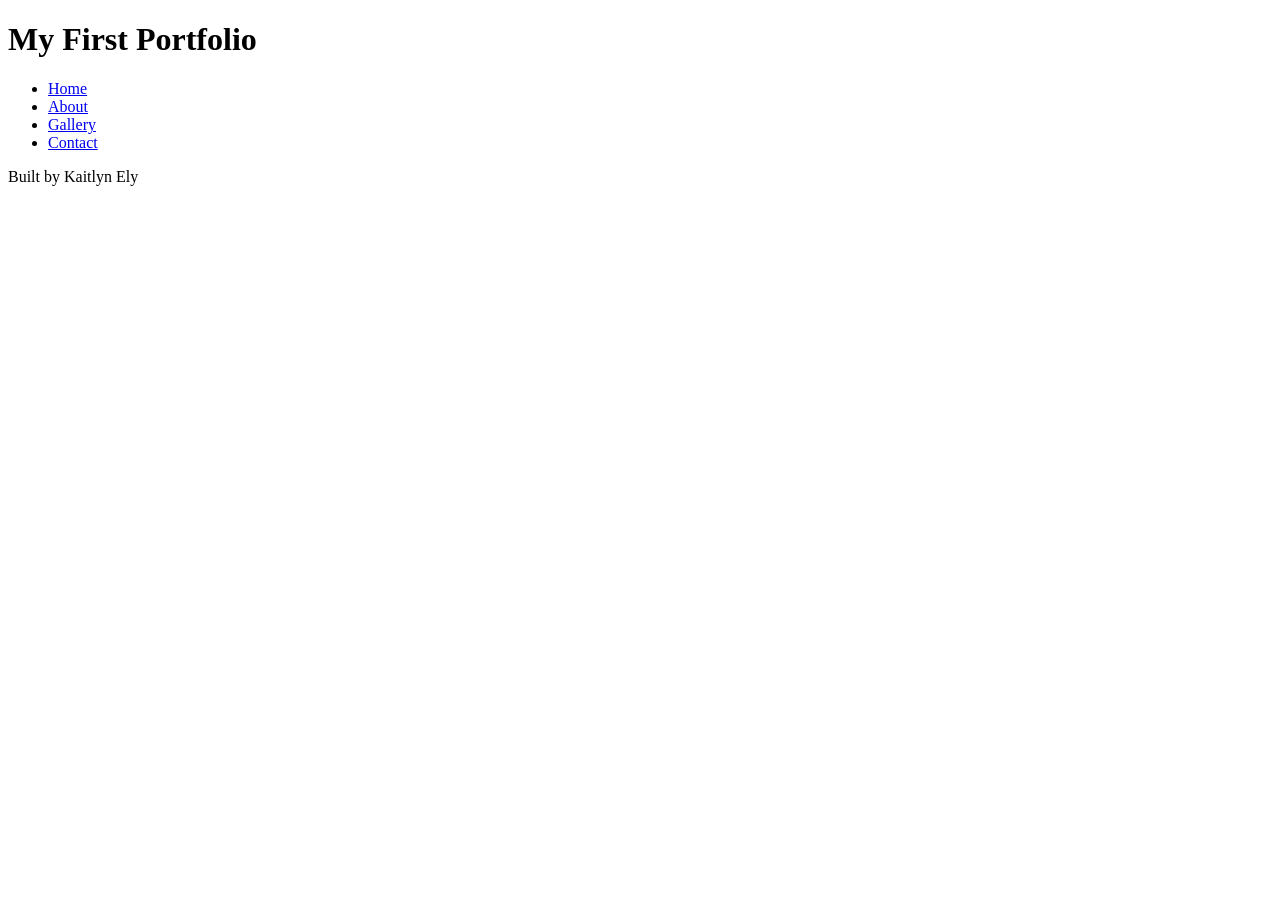
==== index.html @ 7949f0f1 "html basics Necessary content for the code-along" ====
<!DOCTYPE html>
<html lang="en">
<head>
    <meta charset="UTF-8">
    <meta name="viewport" content="width=device-width, initial-scale=1.0">
    <title>Kaitlyn's Portfolio</title>
</head>
<body>
    <header>
        <h1>My First Portfolio</h1>
    </header>
    <nav>
        <ul>
            <li><a href="index.html">Home</a></li>
            <li><a href="about.html">About</a></li>
            <li><a href="gallery.html">Gallery</a></li>
            <li><a href="contact.html">Contact</a></li>
        </ul>
    </nav>
    <main>
        
    </main>
    <footer>
        <p>Built by Kaitlyn Ely</p></footer>
</body>
</html>
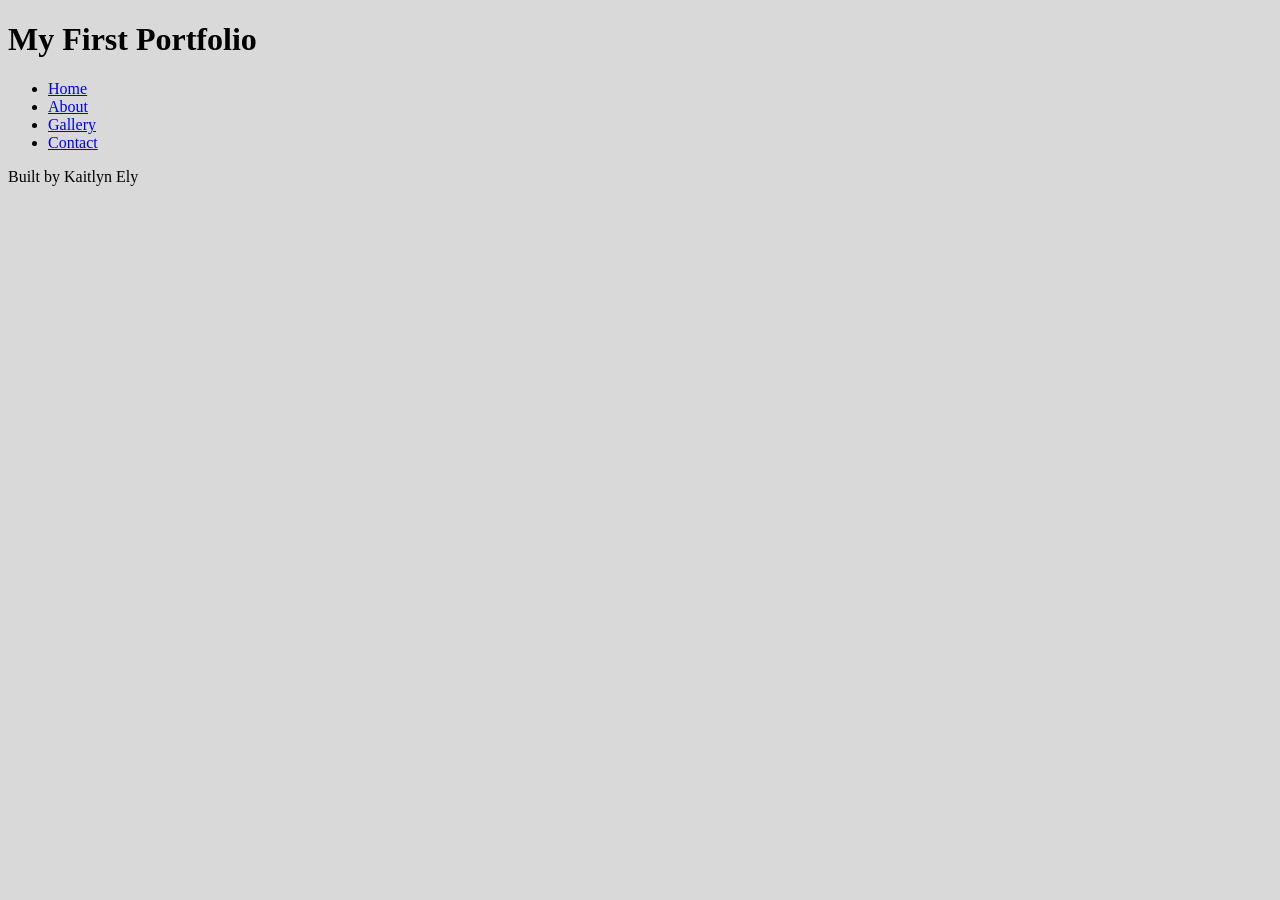
==== commit 4d0f5ae2: "Wrote documentation in README and linked style sheet to each page" ====
--- a/index.html
+++ b/index.html
@@ -3,6 +3,7 @@
 <head>
     <meta charset="UTF-8">
     <meta name="viewport" content="width=device-width, initial-scale=1.0">
+    <link rel="stylesheet" href="styles.css">
     <title>Kaitlyn's Portfolio</title>
 </head>
 <body>
@@ -18,7 +19,7 @@
         </ul>
     </nav>
     <main>
-        
+
     </main>
     <footer>
         <p>Built by Kaitlyn Ely</p></footer>
--- a/styles.css
+++ b/styles.css
@@ -0,0 +1,15 @@
+/* CSS by Kaitlyn Ely */
+
+/* Color Palette
+Dark blue = #021859
+Bright yellow = #F2E205
+Pale yellow = #F2EA79
+Light gray = #D9D9D9
+Slate = #262626
+
+*/
+
+/* Global Style (Mobile First) */
+body{
+    background-color:#D9D9D9;
+}
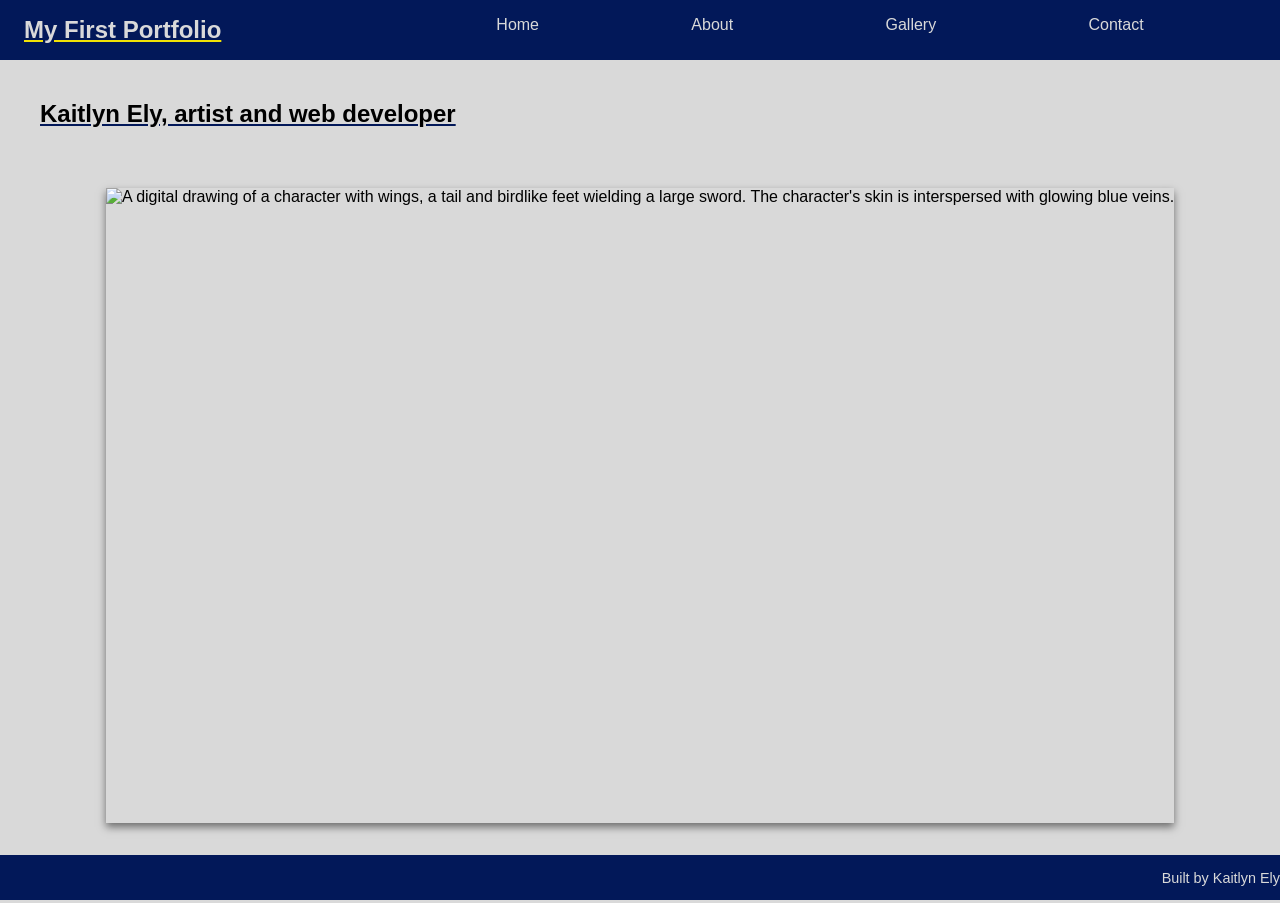
==== commit 1ce0463f: "Site Content Added in Addition to CSS styling" ====
--- a/index.html
+++ b/index.html
@@ -19,7 +19,21 @@
         </ul>
     </nav>
     <main>
-
+        <section>
+            <h2>Kaitlyn Ely, artist and web developer</h2>
+            <!-- CSS Carousel-->
+            <ul class="carousel">
+                <li data-accName="Image 1">
+                    <img src="https://f2.toyhou.se/file/f2-toyhou-se/images/115534041_Ty8NlSe3RuAixop.png" alt="A digital drawing of a character with wings, a tail and birdlike feet wielding a large sword. The character's skin is interspersed with glowing blue veins.">
+                </li>
+                <li data-accName="Image 2">
+                    <img src="https://f2.toyhou.se/file/f2-toyhou-se/images/101680255_fV4QBQcAFMwLPMg.png" alt="A digital painting of a robotic dog whose ears and neck are pink and fluffy and whose body is made of wires.">
+                </li>
+                <li data-accName="Image 3">
+                    <img src="https://f2.toyhou.se/file/f2-toyhou-se/images/84844219_mlQlXcPngc51212.png" alt="A digital illustration of two dogs stylized to look like pencil and watercolor on aged parchment. The dog on the left is smaller and brown, while the dog on the right is larger and wears a golden collar.">
+                </li>
+            </ul>
+        </section>
     </main>
     <footer>
         <p>Built by Kaitlyn Ely</p></footer>
--- a/styles.css
+++ b/styles.css
@@ -12,4 +12,199 @@
 /* Global Style (Mobile First) */
 body{
     background-color:#D9D9D9;
+    display:grid;
+    grid-template-columns:1fr;
+    margin: 0;
+    font-family: tahoma, sans-serif;
+}
+
+header{
+    background-color:#021859;
+}
+
+h1{
+    color:#D9D9D9;
+    text-decoration: underline;
+    text-decoration-color:#F2E205;
+    padding-left: 1em;
+    font-size: 1.5em;
+    text-align: center;
+}
+
+nav{
+    background-color:#021859;
+}
+
+nav ul{
+    display: flex;
+    flex-wrap: wrap;
+    margin:0;
+    justify-content:space-evenly;
+}
+
+nav ul li{
+    list-style-type: none;
+    padding: 1em;
+    font-size:1em;
+}
+
+nav ul li a{
+    color: #D9D9D9;
+    text-decoration: none;
+}
+nav ul li a:hover{
+    color: #F2EA79;
+    text-decoration: underline;
+    text-decoration-color: #F2E205;
+}
+
+h2{
+    text-decoration: underline;
+    text-decoration-color:#021859;
+}
+
+section{
+    margin: 1em;
+}
+
+p{
+    text-indent: 1em;
+}
+
+/* Image Carousel */
+.carousel{
+    width: 85vw;
+    height: 400px;
+    padding: 20px;
+    display: flex;
+    gap: 4vw;
+    margin: auto;
+}
+
+.carousel li{
+    list-style-type: none;
+    background-color:#D9D9D9;
+    padding: 20px;
+    flex: 0 0 100%;
+    display: flex;
+    justify-content: center;
+}
+li img{
+    height:100%;
+    box-shadow: 0 4px 8px rgba(0,0,0,0.5);
+}
+.carousel{
+    overflow-x: scroll;
+    scroll-snap-type:x mandatory;
+}
+
+.carousel li{
+    scroll-snap-align: center;
+}
+
+.carousel::scroll-button(*){
+    border: 0;
+    font-size: 2em;
+    background: none;
+    color: #021859;
+    opacity: 0.7;
+    cursor: pointer;
+}
+
+.carousel::scroll-button(*):hover, .carousel::scroll-button(*):focus{
+    opacity: 1;
+}
+
+.carousel::scroll-button(*):active{
+    translate: 1px 1px;
+}
+
+.carousel::scroll-button(*):disabled{
+    opacity: 0.2;
+    cursor: unset;
+}
+
+.carousel::scroll-button(left){
+    content: "◄" / "Previous";
+}
+
+.carousel::scroll-button(right){
+    content: "►" / "Next";
+}
+
+.carousel{
+    anchor-name: --my-carousel;
+}
+
+.carousel::scroll-button(*){
+    position: absolute;
+    position-anchor: --my-carousel;
+}
+
+.carousel::scroll-button(left){
+    right: calc(anchor(left) - 70px);
+    bottom: calc(anchor(top) - 25px);
+}
+
+.carousel::scroll-button(right){
+    left: calc(anchor(right) - 70px);
+    bottom: calc(anchor(top) - 25px);
+}
+
+.gallery{
+    display: flex;
+    flex-wrap: wrap;
+}
+
+.gallery-item{
+    padding: 5px;
+    margin: 1rem;
+    border: 1px solid #262626;
+    width: 100%;
+    box-shadow: 2px 2px 5px rgba(0,0,0,0.5);
+}
+
+.gallery-item img{
+    width: 100%;
+}
+
+footer{
+    position: fixed;
+    bottom: 0;
+    width: 100%;
+    background-color:#021859;
+    text-align: right;
+    margin: 0px;
+    color:#D9D9D9;
+    font-size: .9em;
+}
+
+@media screen and (min-width:800px){
+    body{
+        grid-template-columns: 1fr 3fr;
+        align-items: stretch;
+
+    }
+    header{
+        grid-column: 1 / 2;
+    }
+    nav{
+        grid-column: 2 / 4;
+    }
+    main{
+        grid-column: 1 / 4;
+    }
+    h1{
+        text-align: left;
+    }
+    .carousel{
+        height: 75vh;
+    }
+    section{
+        margin: 2.5rem;
+    }
+    .gallery-item{
+        width: 45%;
+        margin: .5rem;
+    }
 }
